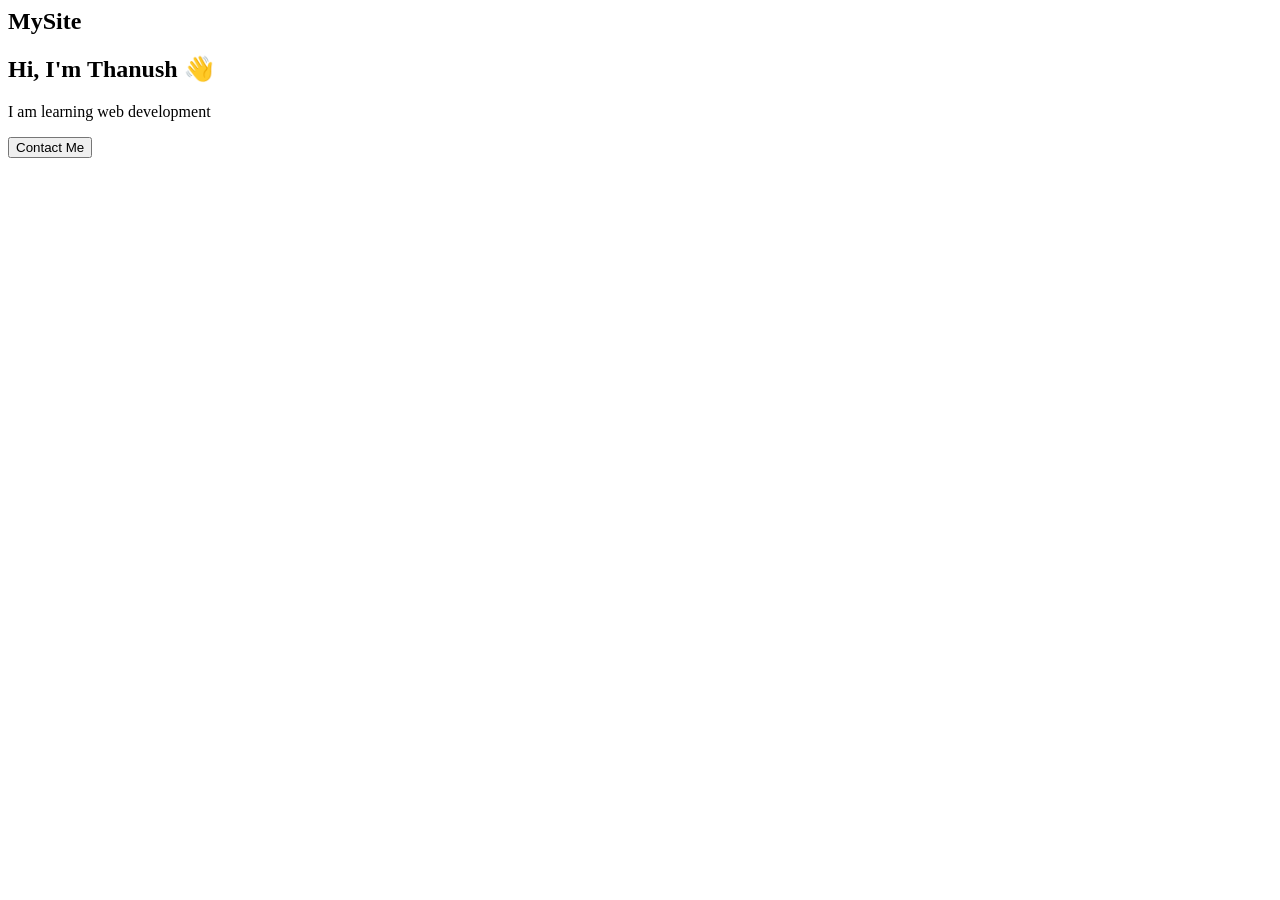
==== index.html @ 47403fd7 "Add files via upload" ====
<body>

    <nav>
        <h2>MySite</h2>
    </nav>

    <section>
        <h1>Hi, I'm Thanush 👋</h1>
        <p>I am learning web development</p>
        <button onclick="showMessage()">Contact Me</button>
    </section>

</body>
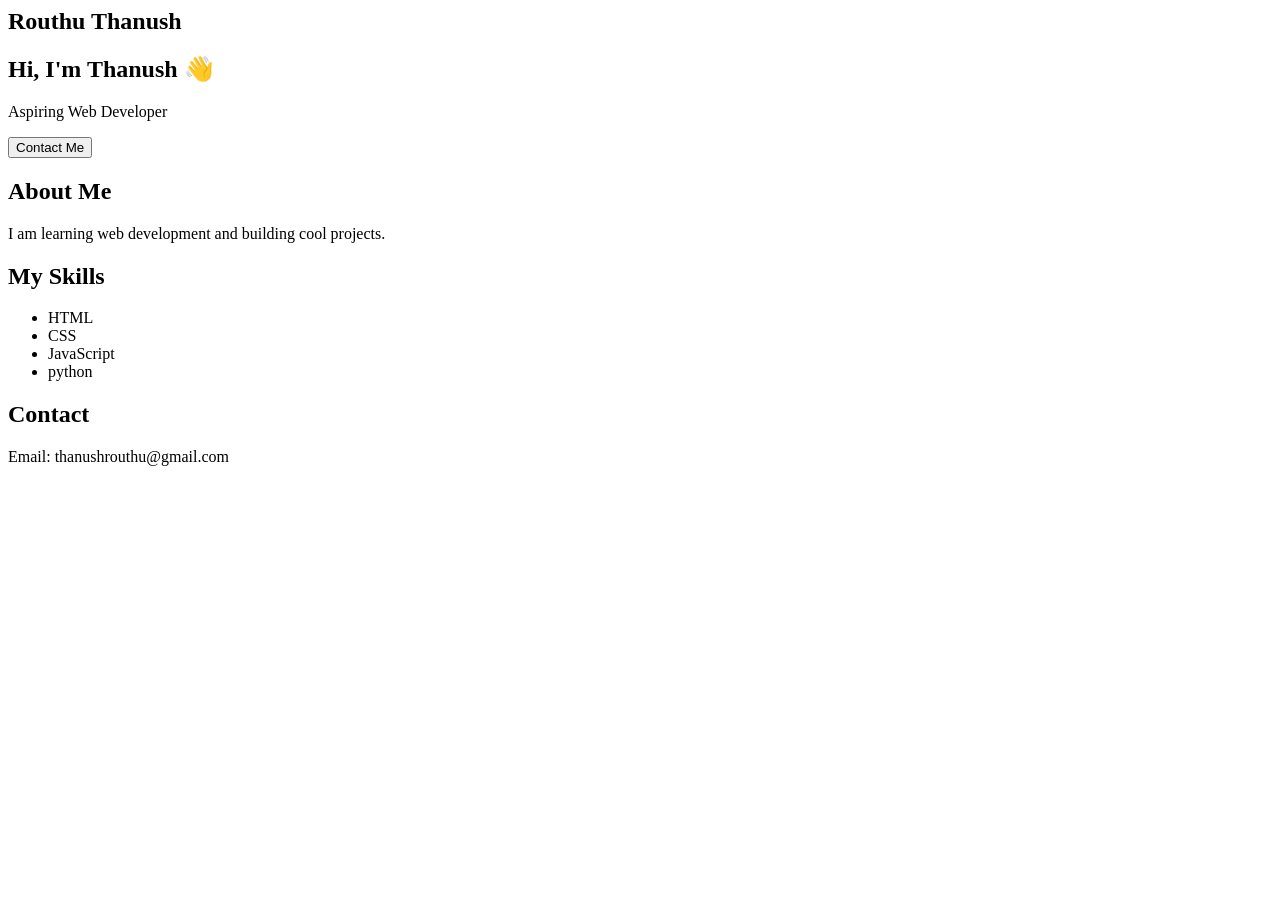
==== commit 2174ef28: "second upload" ====
--- a/index.html
+++ b/index.html
@@ -1,13 +1,33 @@
- <body>
+<body>
 
     <nav>
-        <h2>MySite</h2>
+        <h2>Routhu Thanush</h2>
     </nav>
 
-    <section>
+    <section class="hero">
         <h1>Hi, I'm Thanush 👋</h1>
-        <p>I am learning web development</p>
+        <p>Aspiring Web Developer</p>
         <button onclick="showMessage()">Contact Me</button>
     </section>
 
+    <section class="about">
+        <h2>About Me</h2>
+        <p>I am learning web development and building cool projects.</p>
+    </section>
+
+    <section class="skills">
+        <h2>My Skills</h2>
+        <ul>
+            <li>HTML</li>
+            <li>CSS</li>
+            <li>JavaScript</li>
+            <li>python</li>
+        </ul>
+    </section>
+
+    <section class="contact">
+        <h2>Contact</h2>
+        <p>Email: thanushrouthu@gmail.com</p>
+    </section>
+
 </body>
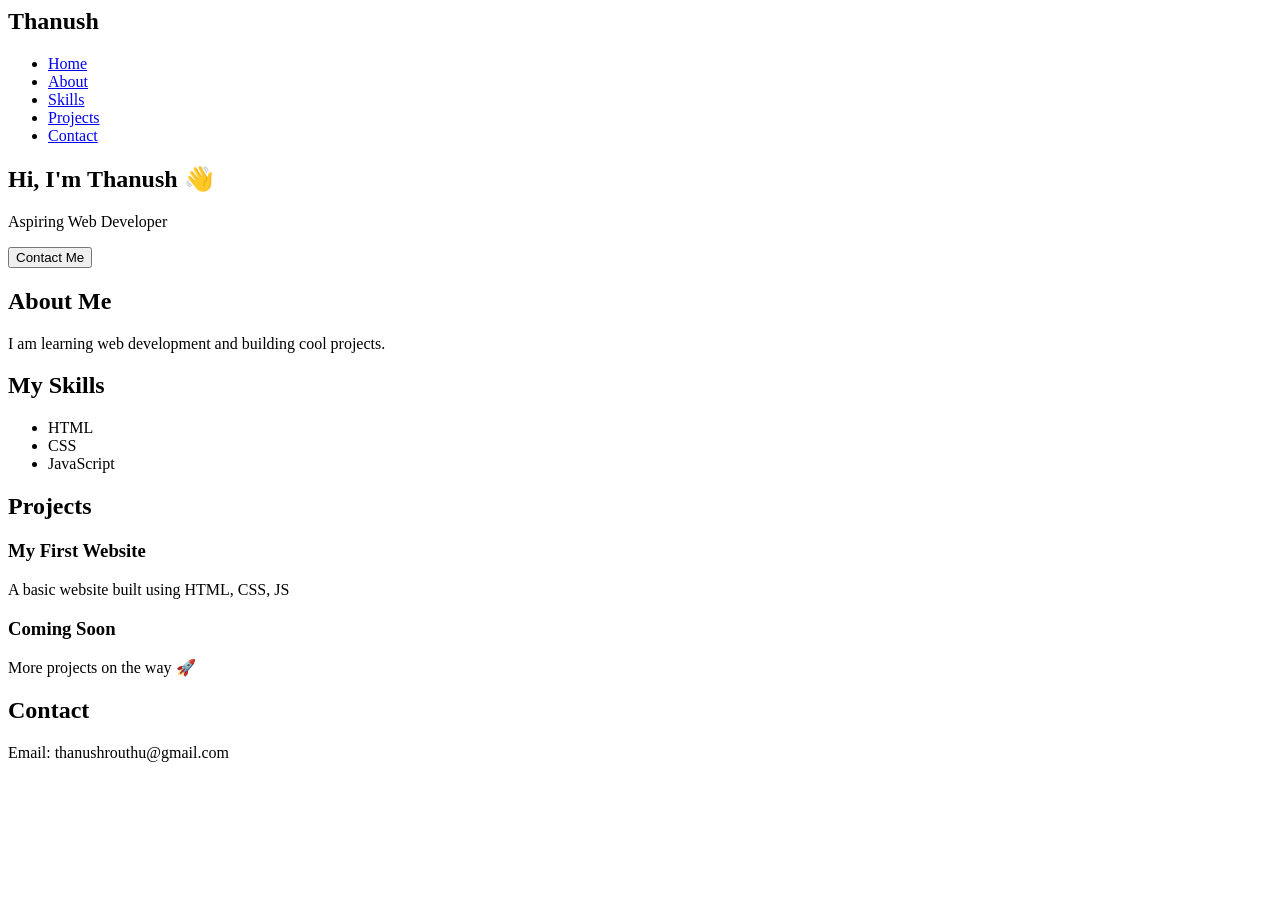
==== commit 6021a5ce: "third upload" ====
--- a/index.html
+++ b/index.html
@@ -1,31 +1,52 @@
+
 <body>
 
     <nav>
-        <h2>Routhu Thanush</h2>
+        <h2>Thanush</h2>
+        <ul>
+            <li><a href="#hero">Home</a></li>
+            <li><a href="#about">About</a></li>
+            <li><a href="#skills">Skills</a></li>
+            <li><a href="#projects">Projects</a></li>
+            <li><a href="#contact">Contact</a></li>
+        </ul>
     </nav>
 
-    <section class="hero">
+    <section id="hero" class="hero">
         <h1>Hi, I'm Thanush 👋</h1>
         <p>Aspiring Web Developer</p>
         <button onclick="showMessage()">Contact Me</button>
     </section>
 
-    <section class="about">
+    <section id="about" class="about">
         <h2>About Me</h2>
         <p>I am learning web development and building cool projects.</p>
     </section>
 
-    <section class="skills">
+    <section id="skills" class="skills">
         <h2>My Skills</h2>
         <ul>
             <li>HTML</li>
             <li>CSS</li>
             <li>JavaScript</li>
-            <li>python</li>
         </ul>
     </section>
 
-    <section class="contact">
+    <section id="projects" class="projects">
+        <h2>Projects</h2>
+
+        <div class="project-card">
+            <h3>My First Website</h3>
+            <p>A basic website built using HTML, CSS, JS</p>
+        </div>
+
+        <div class="project-card">
+            <h3>Coming Soon</h3>
+            <p>More projects on the way 🚀</p>
+        </div>
+    </section>
+
+    <section id="contact" class="contact">
         <h2>Contact</h2>
         <p>Email: thanushrouthu@gmail.com</p>
     </section>
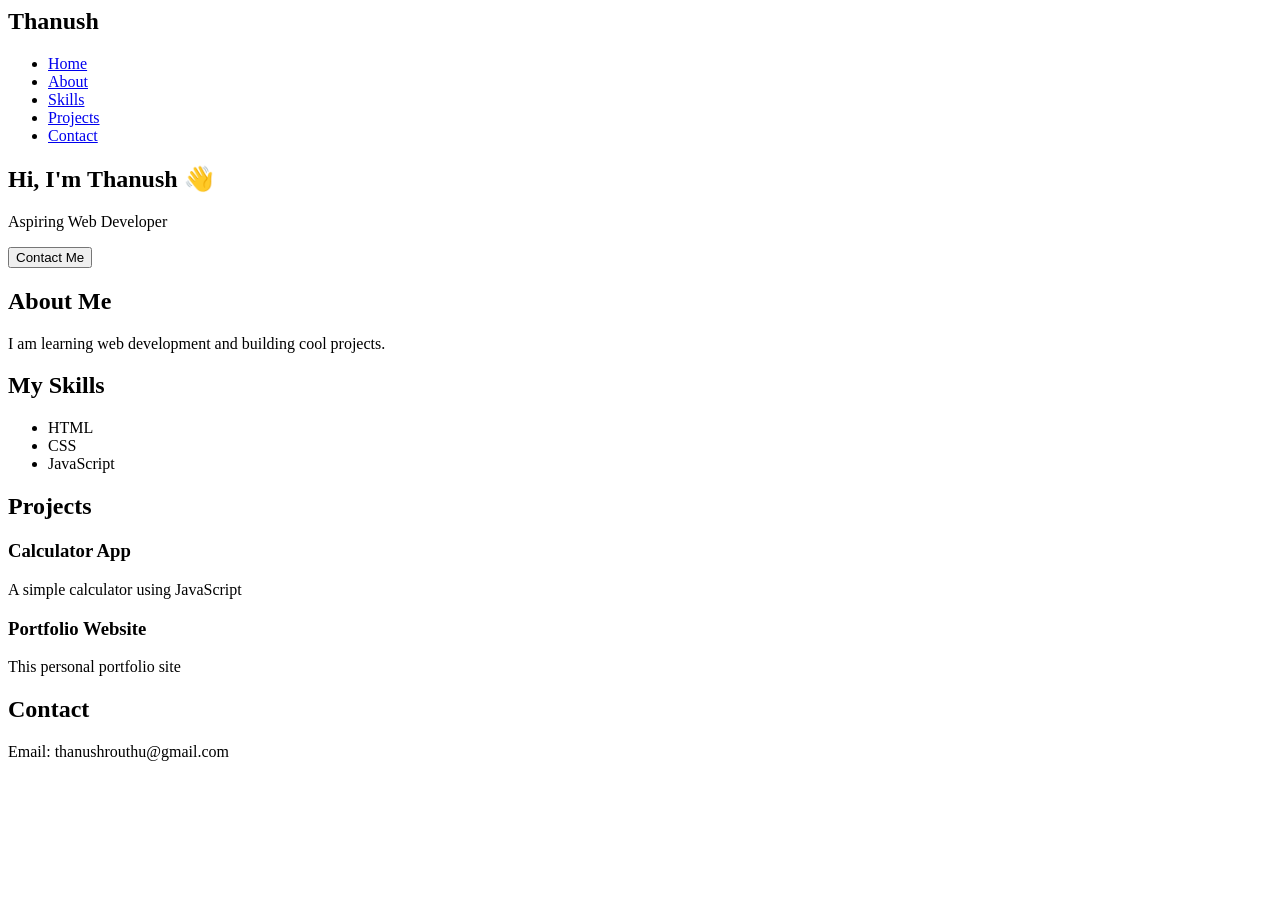
==== commit c69ec7f5: "fourth upload" ====
--- a/index.html
+++ b/index.html
@@ -35,15 +35,15 @@
     <section id="projects" class="projects">
         <h2>Projects</h2>
 
-        <div class="project-card">
-            <h3>My First Website</h3>
-            <p>A basic website built using HTML, CSS, JS</p>
-        </div>
+         <div class="project-card">
+    <h3>Calculator App</h3>
+    <p>A simple calculator using JavaScript</p>
+</div>
 
-        <div class="project-card">
-            <h3>Coming Soon</h3>
-            <p>More projects on the way 🚀</p>
-        </div>
+<div class="project-card">
+    <h3>Portfolio Website</h3>
+    <p>This personal portfolio site</p>
+</div>
     </section>
 
     <section id="contact" class="contact">
@@ -51,4 +51,5 @@
         <p>Email: thanushrouthu@gmail.com</p>
     </section>
 
-</body>+</body>
+ 
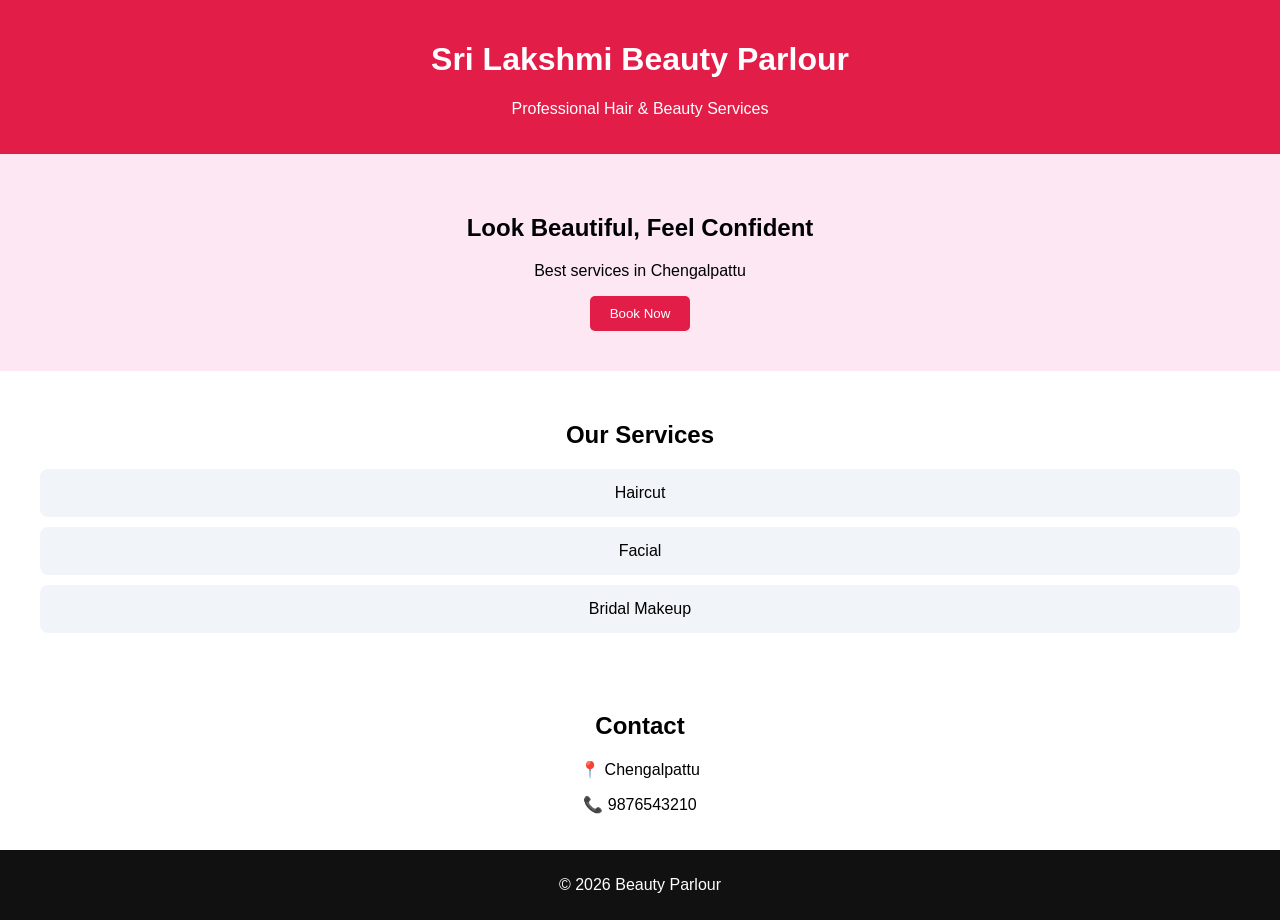
==== commit eed696f6: "Try" ====
--- a/index.html
+++ b/index.html
@@ -1,55 +1,46 @@
+ <!DOCTYPE html>
+<html lang="en">
+<head>
+  <meta charset="UTF-8">
+  <meta name="viewport" content="width=device-width, initial-scale=1.0">
+  <title>Sri Lakshmi Beauty Parlour</title>
+
+  <!-- Link CSS -->
+  <link rel="stylesheet" href="style.css">
+</head>
 
 <body>
 
-    <nav>
-        <h2>Thanush</h2>
-        <ul>
-            <li><a href="#hero">Home</a></li>
-            <li><a href="#about">About</a></li>
-            <li><a href="#skills">Skills</a></li>
-            <li><a href="#projects">Projects</a></li>
-            <li><a href="#contact">Contact</a></li>
-        </ul>
-    </nav>
+<header>
+  <h1>Sri Lakshmi Beauty Parlour</h1>
+  <p>Professional Hair & Beauty Services</p>
+</header>
 
-    <section id="hero" class="hero">
-        <h1>Hi, I'm Thanush 👋</h1>
-        <p>Aspiring Web Developer</p>
-        <button onclick="showMessage()">Contact Me</button>
-    </section>
+<section class="hero">
+  <h2>Look Beautiful, Feel Confident</h2>
+  <p>Best services in Chengalpattu</p>
+  <button onclick="showMessage()">Book Now</button>
+</section>
 
-    <section id="about" class="about">
-        <h2>About Me</h2>
-        <p>I am learning web development and building cool projects.</p>
-    </section>
+<section class="services">
+  <h2>Our Services</h2>
+  <div class="card">Haircut</div>
+  <div class="card">Facial</div>
+  <div class="card">Bridal Makeup</div>
+</section>
 
-    <section id="skills" class="skills">
-        <h2>My Skills</h2>
-        <ul>
-            <li>HTML</li>
-            <li>CSS</li>
-            <li>JavaScript</li>
-        </ul>
-    </section>
+<section class="contact">
+  <h2>Contact</h2>
+  <p>📍 Chengalpattu</p>
+  <p>📞 9876543210</p>
+</section>
 
-    <section id="projects" class="projects">
-        <h2>Projects</h2>
+<footer>
+  <p>© 2026 Beauty Parlour</p>
+</footer>
 
-         <div class="project-card">
-    <h3>Calculator App</h3>
-    <p>A simple calculator using JavaScript</p>
-</div>
-
-<div class="project-card">
-    <h3>Portfolio Website</h3>
-    <p>This personal portfolio site</p>
-</div>
-    </section>
-
-    <section id="contact" class="contact">
-        <h2>Contact</h2>
-        <p>Email: thanushrouthu@gmail.com</p>
-    </section>
+<!-- Link JS -->
+<script src="script.js"></script>
 
 </body>
- +</html>
--- a/style.css
+++ b/style.css
@@ -0,0 +1,59 @@
+body {
+  margin: 0;
+  font-family: Arial, sans-serif;
+  text-align: center;
+}
+
+/* Header */
+header {
+  background: #e11d48;
+  color: white;
+  padding: 20px;
+}
+
+/* Hero Section */
+.hero {
+  background: #fce7f3;
+  padding: 40px;
+}
+
+/* Button */
+button {
+  padding: 10px 20px;
+  background: #e11d48;
+  color: white;
+  border: none;
+  border-radius: 5px;
+  cursor: pointer;
+}
+
+/* Services */
+.services {
+  padding: 30px;
+}
+
+.card {
+  background: #f1f5f9;
+  margin: 10px;
+  padding: 15px;
+  border-radius: 8px;
+}
+
+/* Contact */
+.contact {
+  padding: 20px;
+}
+
+/* Footer */
+footer {
+  background: #111;
+  color: white;
+  padding: 10px;
+}
+
+/* Mobile Responsive */
+@media (max-width: 600px) {
+  .hero {
+    padding: 20px;
+  }
+} 
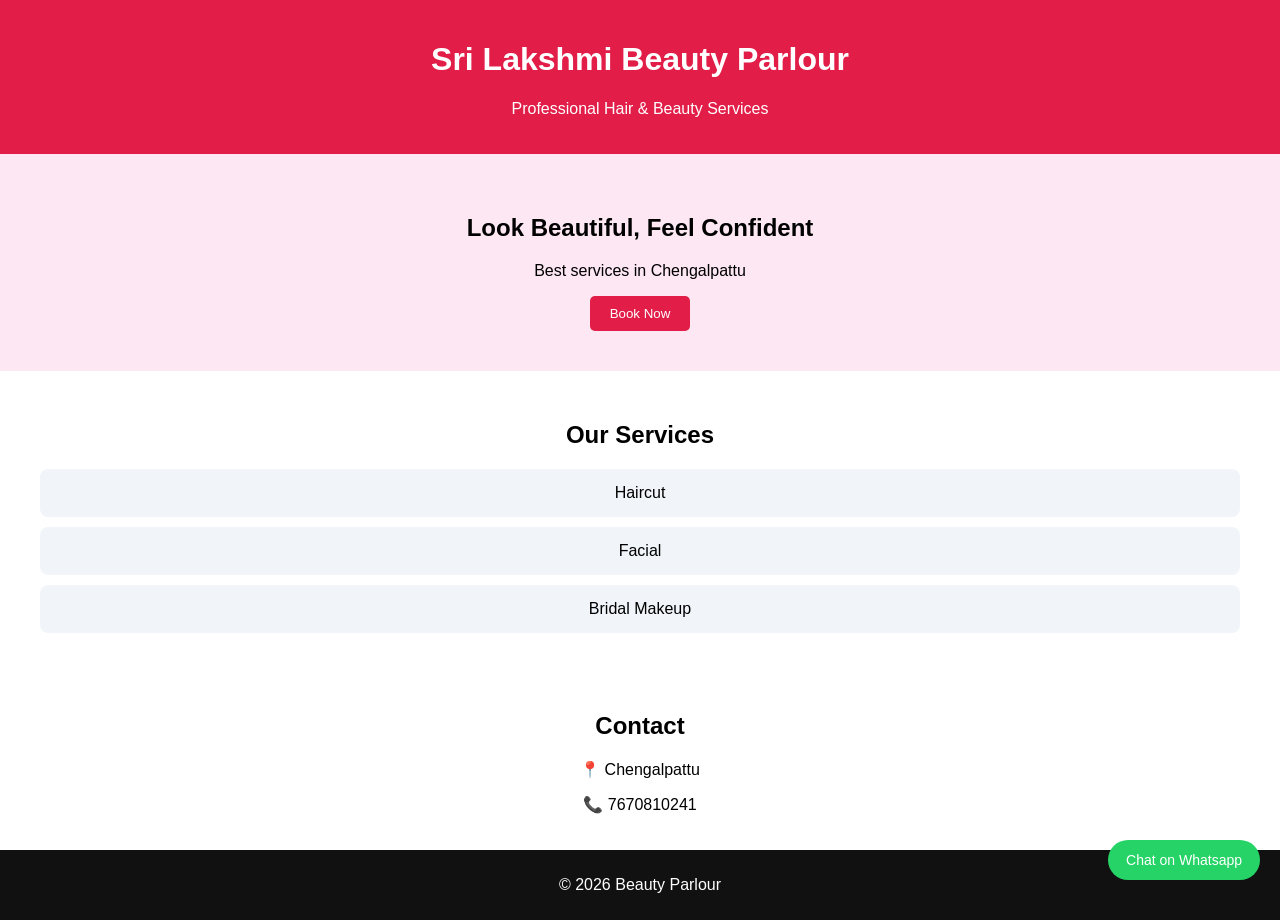
==== commit 64886820: "Try 2" ====
--- a/index.html
+++ b/index.html
@@ -32,7 +32,7 @@
 <section class="contact">
   <h2>Contact</h2>
   <p>📍 Chengalpattu</p>
-  <p>📞 9876543210</p>
+  <p>📞 7670810241</p>
 </section>
 
 <footer>
@@ -41,6 +41,11 @@
 
 <!-- Link JS -->
 <script src="script.js"></script>
+<a href="https://wa.me/7670810241"
+class="whatsapp"
+target="_blank">
+Chat on Whatsapp
+</a>
 
 </body>
 </html>
--- a/style.css
+++ b/style.css
@@ -56,4 +56,15 @@
   .hero {
     padding: 20px;
   }
-} +} 
+.whatsapp {
+  position: fixed;
+  bottom: 20px;
+  right: 20px;
+  background: #25D366;
+  color: white;
+  padding: 12px 18px;
+  border-radius: 50px;
+  text-decoration: none;
+  font-size: 14px;
+}
